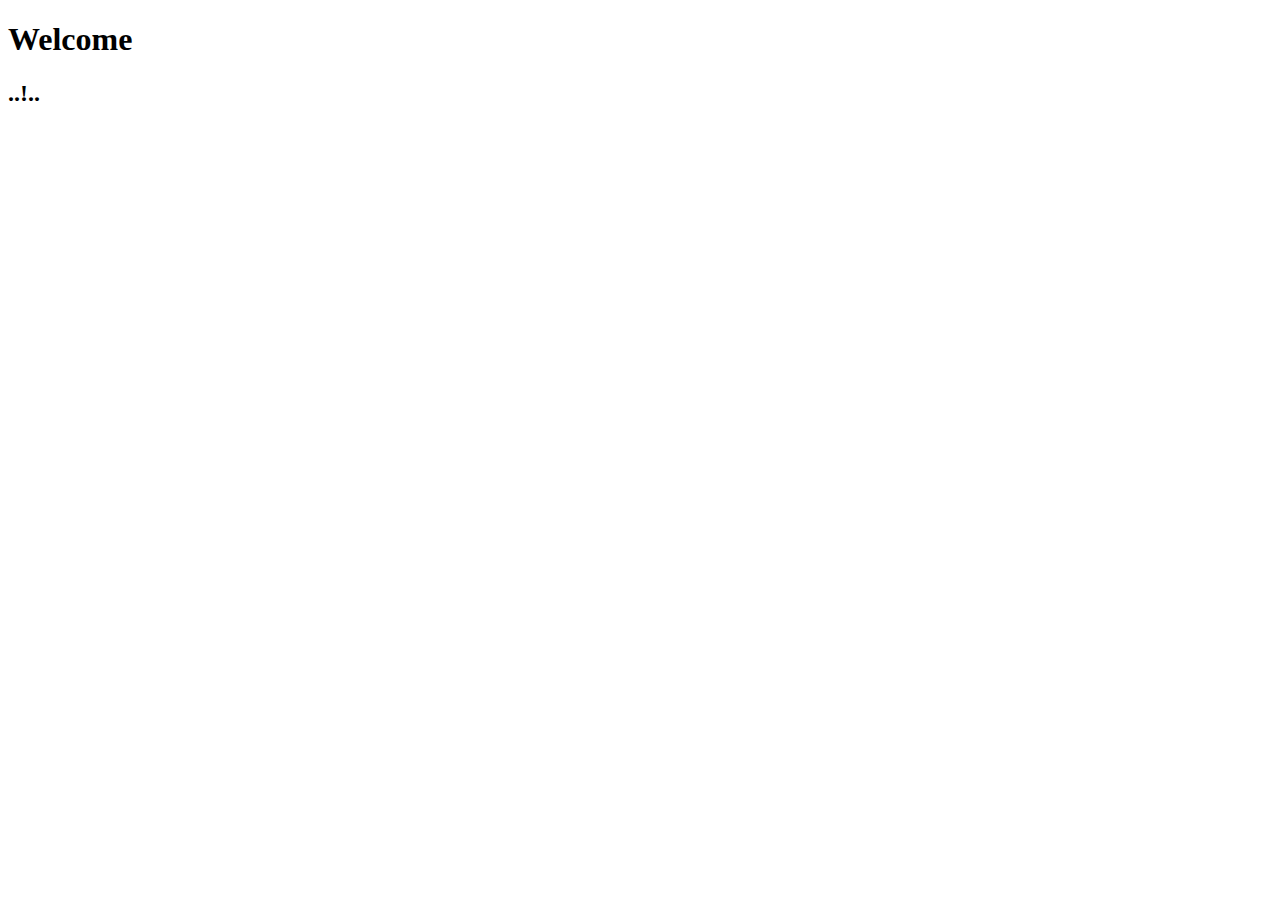
==== src/main/resources/templates/index.html @ 9e6abc64 "added index.html" ====
<!DOCTYPE HTML>
<html xmlns:th="http://www.thymeleaf.org">
<head>
    <meta charset="UTF-8" />
    <title>Welcome</title>
    <link rel="stylesheet" type="text/css" th:href="@{/css/style.css}"/>
</head>
<body>
<h1>Welcome</h1>
<h2 th:utext="${message}">..!..</h2>

<!--

   In Thymeleaf the equivalent of
   JSP's ${pageContext.request.contextPath}/edit.html
   would be @{/edit.html}
<a th:href="@{/personList}">Person List</a>
   -->



</body>

</html>
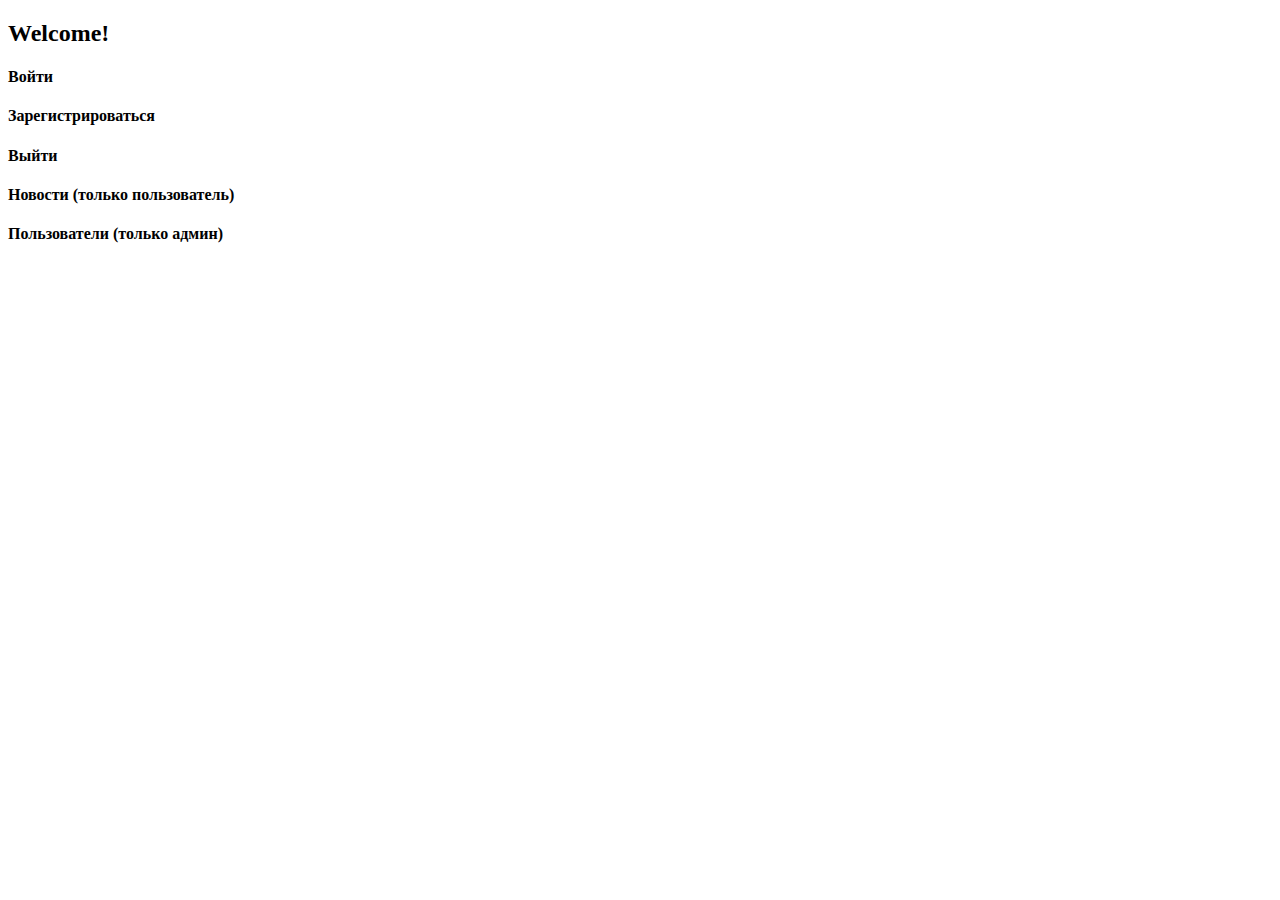
==== commit 16a02c83: "login page corrected" ====
--- a/src/main/resources/templates/index.html
+++ b/src/main/resources/templates/index.html
@@ -1,24 +1,25 @@
-<!DOCTYPE HTML>
-<html xmlns:th="http://www.thymeleaf.org">
+<!DOCTYPE html>
+<html xmlns="http://www.w3.org/1999/xhtml"
+      xmlns:th="https://www.thymeleaf.org"
+      xmlns:sec="https://www.thymeleaf.org/thymeleaf-extras-springsecurity3">
+
 <head>
-    <meta charset="UTF-8" />
-    <title>Welcome</title>
-    <link rel="stylesheet" type="text/css" th:href="@{/css/style.css}"/>
+    <title>Spring Security Example</title>
+    <meta http-equiv="Content-Type" content="text/html; charset=UTF-8"/>
 </head>
+
 <body>
-<h1>Welcome</h1>
-<h2 th:utext="${message}">..!..</h2>
-
-<!--
-
-   In Thymeleaf the equivalent of
-   JSP's ${pageContext.request.contextPath}/edit.html
-   would be @{/edit.html}
-<a th:href="@{/personList}">Person List</a>
-   -->
-
-
-
+<h2>Welcome!</h2>
+<div>
+    <sec:authorize access="!isAuthenticated()">
+        <h4><a th:href="@{/login}">Войти</a></h4>
+        <h4><a th:href="@{/registration}">Зарегистрироваться</a></h4>
+    </sec:authorize>
+    <sec:authorize access="isAuthenticated()">
+        <h4><a th:href="@{/logout}">Выйти</a></h4>
+    </sec:authorize>
+    <h4><a th:href="@{/news}">Новости (только пользователь)</a></h4>
+    <h4><a th:href="@{/admin}">Пользователи (только админ)</a></h4>
+</div>
 </body>
-
 </html>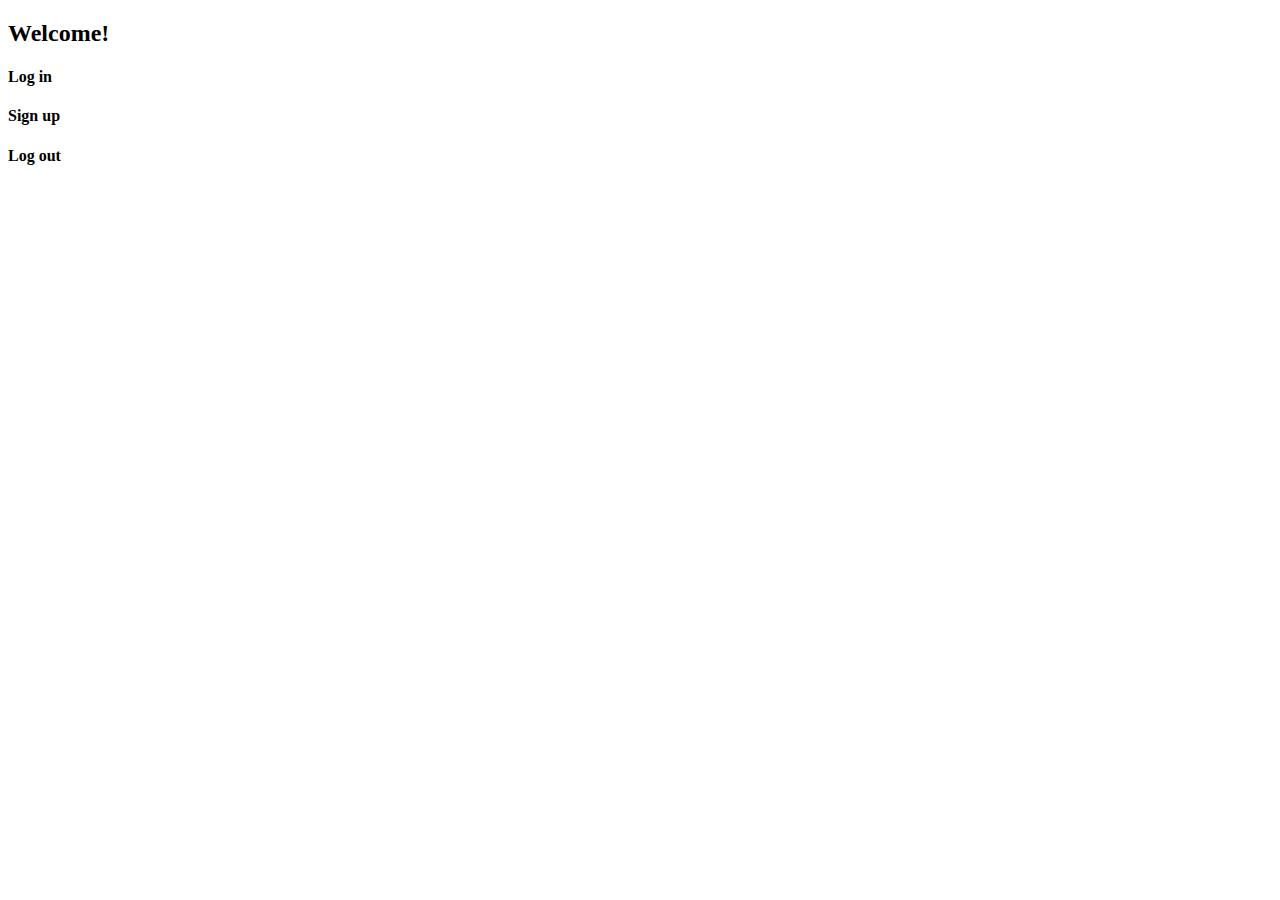
==== commit 64741769: "minor correction" ====
--- a/src/main/resources/templates/index.html
+++ b/src/main/resources/templates/index.html
@@ -12,14 +12,12 @@
 <h2>Welcome!</h2>
 <div>
     <sec:authorize access="!isAuthenticated()">
-        <h4><a th:href="@{/login}">Войти</a></h4>
-        <h4><a th:href="@{/registration}">Зарегистрироваться</a></h4>
+        <h4><a th:href="@{/login}">Log in</a></h4>
+        <h4><a th:href="@{/registration}">Sign up</a></h4>
     </sec:authorize>
     <sec:authorize access="isAuthenticated()">
-        <h4><a th:href="@{/logout}">Выйти</a></h4>
+        <h4><a th:href="@{/logout}">Log out</a></h4>
     </sec:authorize>
-    <h4><a th:href="@{/news}">Новости (только пользователь)</a></h4>
-    <h4><a th:href="@{/admin}">Пользователи (только админ)</a></h4>
 </div>
 </body>
 </html>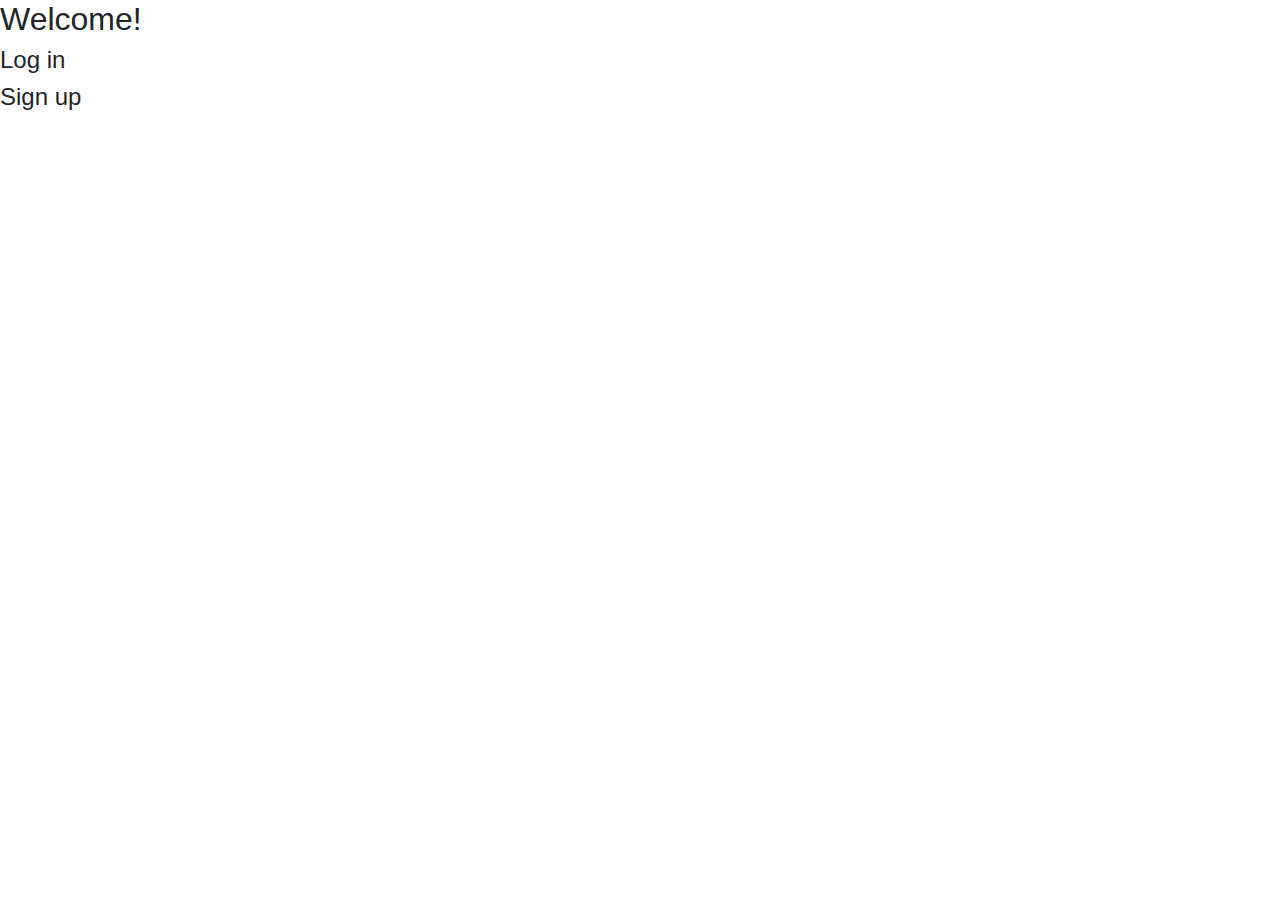
==== commit 51f6448d: "added css style, minor corrections" ====
--- a/src/main/resources/templates/index.html
+++ b/src/main/resources/templates/index.html
@@ -2,22 +2,26 @@
 <html xmlns="http://www.w3.org/1999/xhtml"
       xmlns:th="https://www.thymeleaf.org"
       xmlns:sec="https://www.thymeleaf.org/thymeleaf-extras-springsecurity3">
+<link href="../static/css/style.css" th:href="@{/css/style.css}" rel="stylesheet" />
 
 <head>
     <title>Spring Security Example</title>
-    <meta http-equiv="Content-Type" content="text/html; charset=UTF-8"/>
+    <meta charset="UTF-8">
+    <link rel="icon" type="image/png" th:href="@{/favicon.ico}"/>
+
+    <link rel="stylesheet" href="https://maxcdn.bootstrapcdn.com/bootstrap/4.1.3/css/bootstrap.min.css">
+    <script src="https://ajax.googleapis.com/ajax/libs/jquery/3.1.1/jquery.min.js"></script>
+    <script src="https://maxcdn.bootstrapcdn.com/bootstrap/4.1.3/js/bootstrap.min.js"></script>
 </head>
 
 <body>
+<div th:replace="~{navigation :: navi(Home)}" />
 <h2>Welcome!</h2>
 <div>
     <sec:authorize access="!isAuthenticated()">
         <h4><a th:href="@{/login}">Log in</a></h4>
         <h4><a th:href="@{/registration}">Sign up</a></h4>
     </sec:authorize>
-    <sec:authorize access="isAuthenticated()">
-        <h4><a th:href="@{/logout}">Log out</a></h4>
-    </sec:authorize>
 </div>
 </body>
 </html>